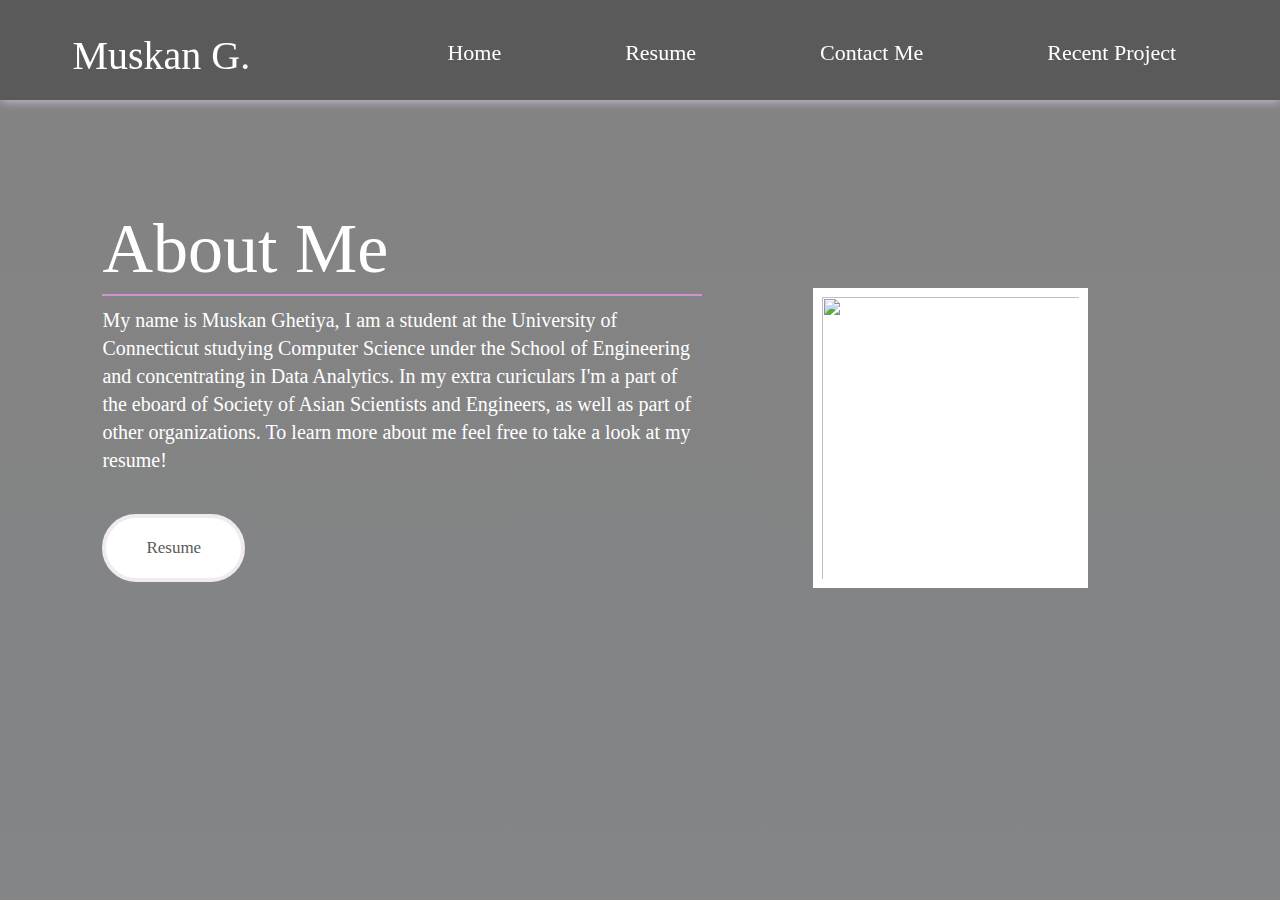
==== index.html @ 0d5ffcdb "Update and rename Index.html to index.html" ====
<htlml>
<head>
    <meta name="viewport" content="width=device-width, initial-scale=1.0">
    <title>Muskan Ghetiya</title> 
    <link rel="stylesheet" href="style.css" href="ContactMe.css" href= "ContactMe.html" type="text/css">
    
    
</head>
    <body>
        <div class="background">
         <div class="topbar">
            <nav>
                
                <ul>
                    <li><a href="./index.html">Home</a></li>
                    <li><a href="file:///Users/muskanghetiya/Downloads/MuskanGhetiyaResume%202.html">Resume</a></li>
                    <li><a href="./ContactMe.html">Contact Me</a></li>
                    <li><a href="#">Recent Project</a></li>
                    
                </ul>
                
            </nav>
             </div>
            
              <!--</div>-->
            <div class="logo">Muskan G.</div>
            <div class="text-box">
                <h1>About Me</h1>
                <p>My name is Muskan Ghetiya, I am a student at the University of Connecticut studying Computer Science under the School of Engineering and concentrating in Data Analytics. In my extra curiculars I'm a part of the eboard of Society of Asian Scientists and Engineers, as well as part of other organizations. To learn more about me feel free to take a look at my resume! </p>
                <a href="file:///Users/muskanghetiya/Downloads/MuskanGhetiyaResume%202.html" autofocus ><button> Resume </button></a>
                

            </div>
         
            <img src="roseshot.jpeg" class= "feature-img">
        
           <!--
            <div class="sidebar">
            </div>
            -->
            
        </div>    
        
        
        
        
    </body>
</htlml>
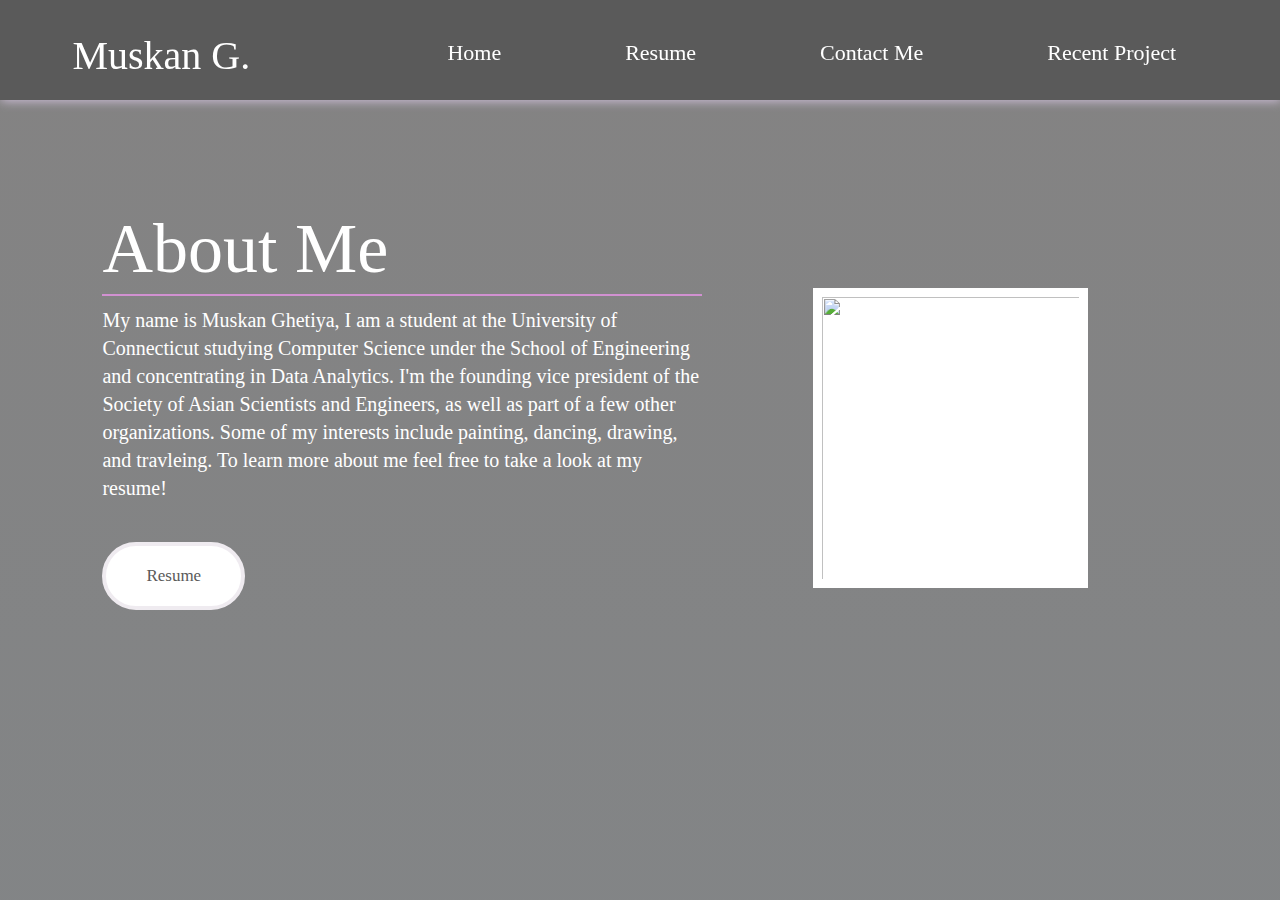
==== commit 49d1d93c: "Update index.html" ====
--- a/index.html
+++ b/index.html
@@ -14,7 +14,7 @@
                 
                 <ul>
                     <li><a href="./index.html">Home</a></li>
-                    <li><a href="file:///Users/muskanghetiya/Downloads/MuskanGhetiyaResume%202.html">Resume</a></li>
+                    <li><a href="Resume-Muskan Ghetiya .pdf">Resume</a></li>
                     <li><a href="./ContactMe.html">Contact Me</a></li>
                     <li><a href="#">Recent Project</a></li>
                     
@@ -27,8 +27,8 @@
             <div class="logo">Muskan G.</div>
             <div class="text-box">
                 <h1>About Me</h1>
-                <p>My name is Muskan Ghetiya, I am a student at the University of Connecticut studying Computer Science under the School of Engineering and concentrating in Data Analytics. In my extra curiculars I'm a part of the eboard of Society of Asian Scientists and Engineers, as well as part of other organizations. To learn more about me feel free to take a look at my resume! </p>
-                <a href="file:///Users/muskanghetiya/Downloads/MuskanGhetiyaResume%202.html" autofocus ><button> Resume </button></a>
+                <p>My name is Muskan Ghetiya, I am a student at the University of Connecticut studying Computer Science under the School of Engineering and concentrating in Data Analytics. I'm the founding vice president of the Society of Asian Scientists and Engineers, as well as part of a few other organizations. Some of my interests include painting, dancing, drawing, and travleing. To learn more about me feel free to take a look at my resume! </p>
+                <a href="Resume-Muskan Ghetiya .pdf" autofocus ><button> Resume </button></a>
                 
 
             </div>
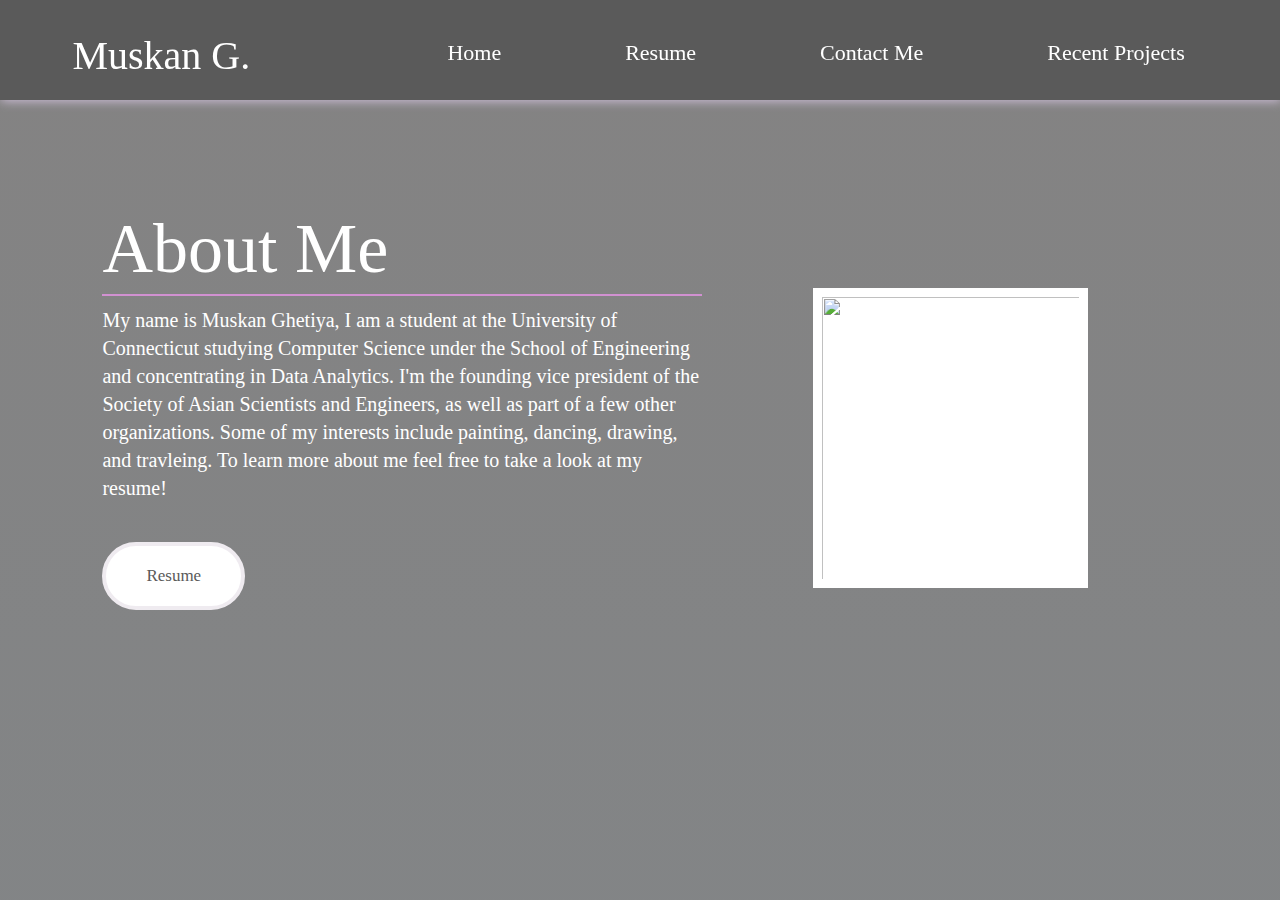
==== commit 8433962e: "Update index.html" ====
--- a/index.html
+++ b/index.html
@@ -16,7 +16,7 @@
                     <li><a href="./index.html">Home</a></li>
                     <li><a href="Resume-Muskan Ghetiya .pdf">Resume</a></li>
                     <li><a href="./ContactMe.html">Contact Me</a></li>
-                    <li><a href="#">Recent Project</a></li>
+                    <li><a href="RecentP.html">Recent Projects</a></li>
                     
                 </ul>
                 
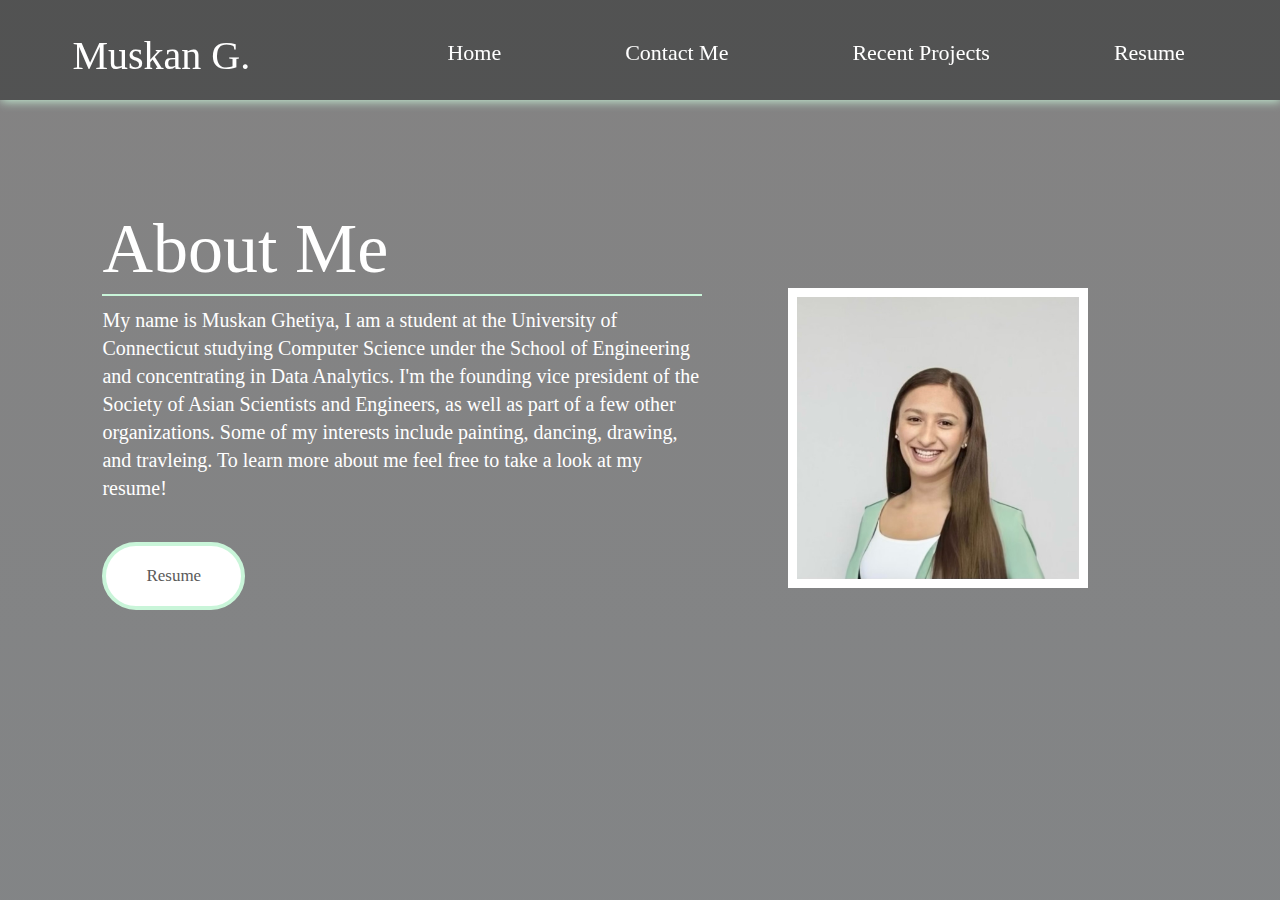
==== commit 2185c9e3: "Update index.html" ====
--- a/index.html
+++ b/index.html
@@ -14,10 +14,9 @@
                 
                 <ul>
                     <li><a href="./index.html">Home</a></li>
-                    <li><a href="Resume-Muskan Ghetiya .pdf">Resume</a></li>
                     <li><a href="./ContactMe.html">Contact Me</a></li>
                     <li><a href="RecentP.html">Recent Projects</a></li>
-                    
+                    <li><a href="Resume-Muskan Ghetiya .pdf">Resume</a></li>
                 </ul>
                 
             </nav>
@@ -33,7 +32,7 @@
 
             </div>
          
-            <img src="roseshot.jpeg" class= "feature-img">
+            <img src="Image 7-31-23 at 6.24 PM.jpeg" class= "feature-img">
         
            <!--
             <div class="sidebar">
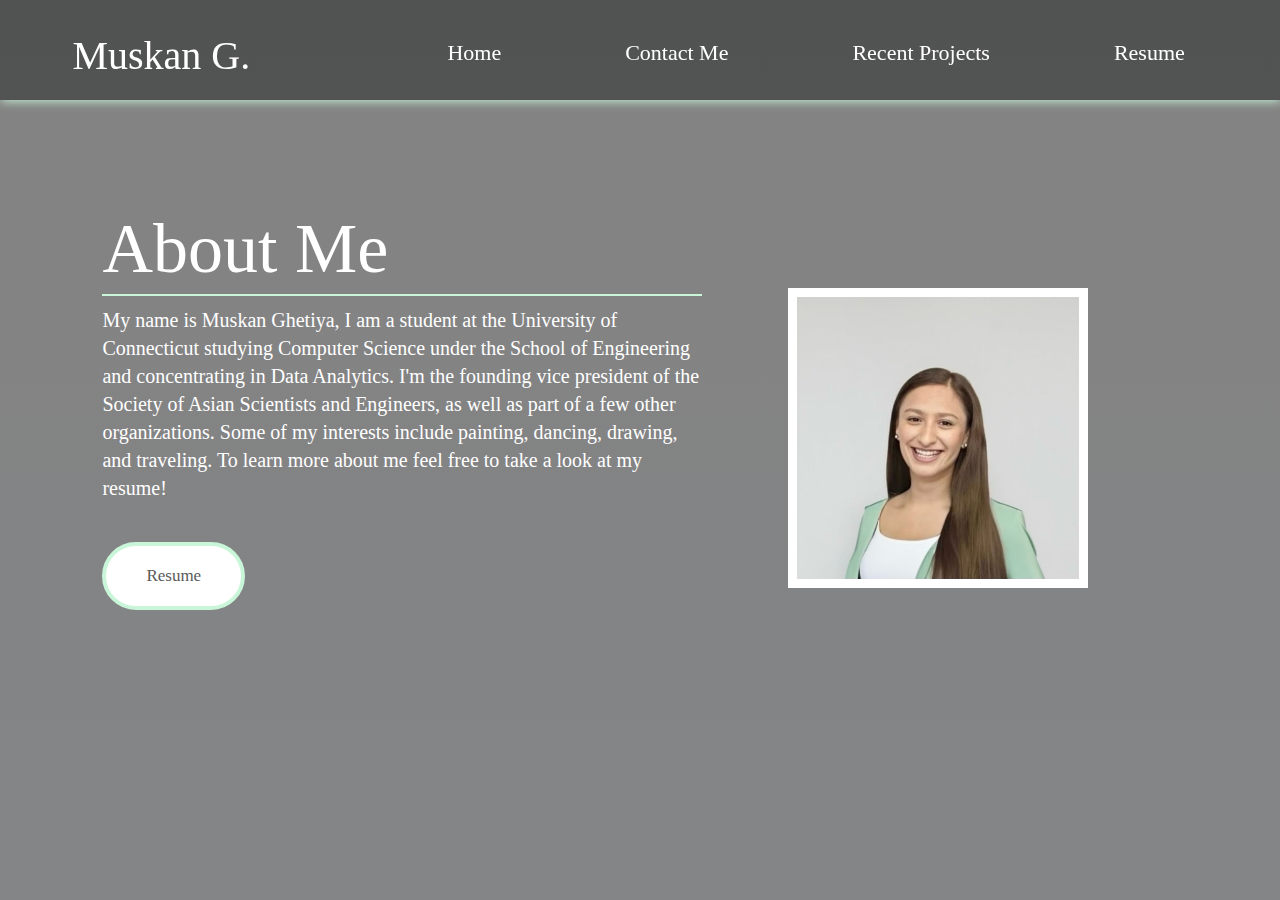
==== commit e9e73ce5: "Update index.html" ====
--- a/index.html
+++ b/index.html
@@ -26,7 +26,7 @@
             <div class="logo">Muskan G.</div>
             <div class="text-box">
                 <h1>About Me</h1>
-                <p>My name is Muskan Ghetiya, I am a student at the University of Connecticut studying Computer Science under the School of Engineering and concentrating in Data Analytics. I'm the founding vice president of the Society of Asian Scientists and Engineers, as well as part of a few other organizations. Some of my interests include painting, dancing, drawing, and travleing. To learn more about me feel free to take a look at my resume! </p>
+                <p>My name is Muskan Ghetiya, I am a student at the University of Connecticut studying Computer Science under the School of Engineering and concentrating in Data Analytics. I'm the founding vice president of the Society of Asian Scientists and Engineers, as well as part of a few other organizations. Some of my interests include painting, dancing, drawing, and traveling. To learn more about me feel free to take a look at my resume! </p>
                 <a href="Resume-Muskan Ghetiya .pdf" autofocus ><button> Resume </button></a>
                 
 
